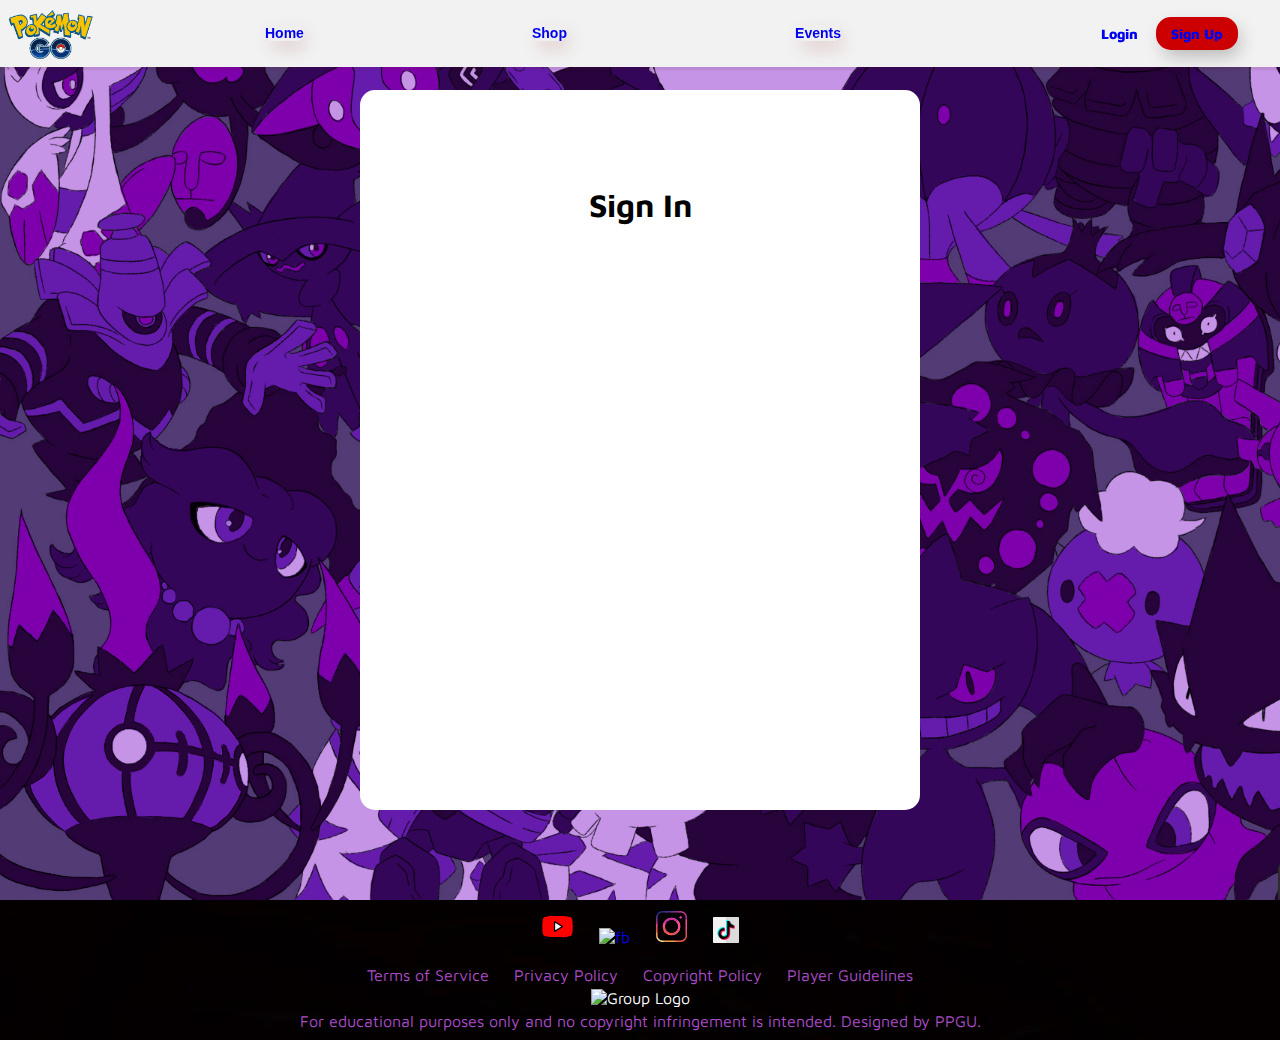
==== login.html @ 36b8c70d "Add files via upload" ====
<!DOCTYPE HTML>
<html>
	<head>
		<meta http-equiv="Content-Type" content="text/html; charset=UTF-8" />
    <meta name="viewport" content="width=device-width, initial-scale=1.0">
		<title>Niantic Sign In</title>
    <link rel="stylesheet" href="login.css" />
		<link rel="stylesheet" href="https://cdnjs.cloudflare.com/ajax/libs/font-awesome/5.15.1/css/all.min.css" integrity="sha512-+4zCK9k+qNFUR5X+cKL9EIR+ZOhtIloNl9GIKS57V1MyNsYpYcUrUeQc9vNfzsWfV28IaLL3i96P9sdNyeRssA==" crossorigin="anonymous" />
	</head>
	<header>
		<img src="images/pokemonLogo.png" alt="Pklogo" class="Pklogo">
		<img src="images/eevee.png" alt="loginIcon" class="loginIcon"> 
		<nav>               
			<button class="top"><a href="#" onclick="homepage();">Home</button></a>
			<button class="top"><a href="#shop">Shop</button></a>
			<button class="top"><a href="#event">Events</a> </button>
	
			<div class="smol">
				<button id="login" class="login"><a href=index.html>Login</button></a>
				<button  id="signin" class="Signin"><a href=registration.html>Sign Up</button></a>
			</div>
		</nav>
	</header>
	<body>
		<div class="container">
			<h1>Sign In</h1>
			<div id="form">
				<form id="register_form" action="ProfilePage/profile.html">
					<div class="input-container input-value">
						<input type="text" name="username" required />
						<label for="username">IGN</label>
					</div>

					<div class="input-container input-value">
						<input type="password" name="password" required />
						<label for="password">Password</label>
					</div>

					<div class="social">
                        <div class="google" id="googleBtn">
							<i class="fab fa-google"></i>
						</div>
                        <div class="apple" id="appleBtn">
							<i class="fab fa-apple"></i>
						</div>
						<div class="facebook" id="facebookBtn">
							<i class="fab fa-facebook"></i>
						</div>
					</div>
					<div class="checkbox">
						<label for="check"> Keep Me Signed In</label>
						<input type="checkbox" class="checkbox-color" id="check" name="check" value="stay" />
					</div>

					<div class="button">
						<button type="submit" class="btn"><i class="fas fa-arrow-right"></i></button>
					</div>

					<div class="bottom-links">
						<p>Don't have an account?
							<a href="registration.html">Register Here.</a>
						  </p>
					</div>
				</form>
			</div>
		</div>
		<script src="scripts.js"></script>
  </body>
  <footer>
	<div class="social-media">
		<a href="https://www.youtube.com/channel/UCA698bls2pjQyiqP9N-iaeg"><img src="images/youtube.png" alt="yt" class="yt"></a>
		<a href="https://www.facebook.com/PokemonGO/"><img src="images/fb.png" alt="fb" class="fb"></a>
		<a href="https://www.instagram.com/pokemongoapp/"><img src="images/instagram.png" alt ="ig" class="ig"></a>
		<a href="https://www.tiktok.com/@pokemongo"><img src="images/tik-tok.png" alt="tt" class="tt"></a>
	</div>
	<div class="legal">
		<ul>
			<li><a href="#">Terms of Service</a></li>
			<li><a href="#">Privacy Policy</a></li>
			<li><a href="#">Copyright Policy</a></li>
			<li><a href="#">Player Guidelines</a></li>
		</ul>
	</div>
	<div class="group-logo">
		<img src="images/ppgu_logo.png" alt="Group Logo" class="logo">
	</div>
	<div class="disclaimer">
		<p>For educational purposes only and no copyright infringement is intended. Designed by PPGU.</p>
	</div>
</footer>
</html>
---- login.css ----
@import url('https://fonts.googleapis.com/css2?family=Maven+Pro:wght@500&display=swap');

* {
  margin: 0;
  padding: 0;
  box-sizing: border-box;
}

.html {
  scroll-behavior: smooth;
}
header {
  display: flex;
    justify-content: space-between;
    align-items: center;
    padding: 5px;
    position: fixed;
    top: 0;
    left: 0;
    width: 100%;
    z-index: 100;
    transition: all 0.3s ease-in-out;
    box-shadow: 0px 3px 2px rgba(98, 35, 35, 0.1);
    background-color: #f2f2f2;
    
}

header.scrolled {
  background-color: #f2f2f2;
}

.Pklogo {
  margin-top: 1px;
  width: 95px;
  height: auto;
}

.loginIcon {
  margin-top: 1px;
  width: 35px;
  height: auto;
  margin-left: 1200px;
}

nav {
  position: fixed;
  width: 95%;
  z-index: 1;
  display: flex;
  align-items: center;
  justify-content: space-between;
  transition: all .50s ease;
  padding-left: 260px;
  padding-right: 380px;
  text-decoration: none;
  border: none;
  z-index: 1;
  font-weight: 900;
  font-size: 14px;
  margin-right: 15px;  
}

a {
  text-decoration: none;
}

.top {
  border: none;
  border-radius: 15px;
  z-index: 1;
  position: relative;
  font-weight: 900;
  font-size: 14px;
  box-shadow: 4px 8px 19px -3px rgba(135, 20, 20, 0.27); 
}

.top:before {
  content: "";
  position: absolute;
  top: 0;
  left: 0;
  right: 0;
  height: 100%;
  width: 0;
  border-radius: 15px;
  background-color: #98C8DE;
  z-index: -1;
  box-shadow: 4px 8px 19px -3px rgba(69, 92, 243, 0.27);
  transition: all 250ms;  
}

.top:hover {
  box-shadow: rgba(255,255,255,0.4) 0px 2px 4px, rgba(255,255,255,0.3) 0px 7px 13px -3px, rgba(255,255,255,0.2) 0px -3px 0px inset;
  color: #FFDE00;
}

.back-to-top {
  position: fixed;
  top: 50%;
  left: 10px;
  display: flex;
  align-items: center;
  justify-content: center;
  width: 40px;
  height: 40px;
  background-color: #CC0000;
  border-radius: 50%;
  box-shadow: 0 0 10px rgba(0, 0, 0, 15);
  transition: opacity 5s ease;
}

.back-to-top .arrow {
  width: 20px;
  height: auto;
}

button.Signin {
  padding: 8px 15px;
  margin-right: 14px;
  border: unset;
  border-radius: 15px;
  color: #e8e8e8;
  z-index: 1;
  background: #CC0000;
  position: relative;
  font-weight: 900;
  font-size: 14px;
  -webkit-box-shadow: 4px 8px 59px -3px rgba(0,0,0,0.27);
  box-shadow: 4px 8px 19px -3px rgba(0,0,0,0.27);
  transition: all 250ms;
  overflow: hidden;
  font-family: 'Maven Pro', sans-serif;
}

.Signin::before {
  content: "";
  position: absolute;
  top: 0;
  left: 0;
  right: 0;
  height: 100%;
  width: 0;
  border-radius: 15px;
  background-color: #c7c7c7;
  z-index: -1;
  -webkit-box-shadow: 4px 8px 19px -3px rgba(0,0,0,0.27);
  box-shadow: 4px 8px 19px -3px rgba(0,0,0,0.27);
  transition: all 250ms
}
 
button:hover {
  color: #FFDE00;
}
 
.Signin:hover {
  box-shadow: 4px 8px 19px 5px rgba(204, 0, 0, 0.5);
}

button:hover::before {
  width: 100%;
}

.login {
  border: none;
  color: #CC0000;
  z-index: 1;
  font-weight: 900;
  font-size: 14px;
  background-color: transparent;
  margin-right: 15px;
  font-family: 'Maven Pro', sans-serif;
}

.smol {
  position:fixed;
  left: 86%;
}

a {
  text-decoration: none;
}

body {
  background: url('../images/pokemonwp.jpg') no-repeat fixed;
  background-size: cover;
}

.logo-container {
  position: absolute;
  padding: 2rem;
}

img.logo {
  width: 8rem;
  height: 8rem;
}

.container {
  position: absolute;
  left: 50%;
  top: 50%;
  transform: translate(-50%, -50%);
  width: 35rem;
  height: 45rem;
  background: #fff;
  text-align: center;
  border-radius: 15px;
}

.container h1 {
  margin-top: 6rem;
  font-size: 2rem;
  font-family: 'Maven Pro', sans-serif;
}

form {
  padding-top: 4rem;
  width: 80%;
  margin: auto;
  opacity: 0;
  animation: fadeIn 0.5s cubic-bezier(0.165, 0.84, 0.44, 1) 0.175s 1 normal forwards;
}

form .input-container {
  position: relative;
  height: 4em;
  background: rgba(126,126,126,0.1);
  border: 2px solid rgba(126,126,126,0.1);
  margin-bottom: 16px;
  border-bottom-width: 1px;
}

form .input-value {
  float: right;
  box-sizing: border-box;
  display: inline-block;
}

form .input-value label, form .input-value input {
  padding: 1px 0.4em 1px 0.4em;
}

form .input-value + * {
  clear: both;
}

form .input-value {
  width: 100%;
}

form input {
  display: block;
  position: absolute;
  height: 2.4em;
  border: 0;
  background: none;
  z-index: 1;
  font-size: 1.6em;
  font-weight: bold;
  font-family: 'Maven', sans-serif;
  letter-spacing: 0.012em;
  color: #333;
}

form input[type=text], form input[type=password] {
  width: 100%;
  padding-top: 1em;
}

form label {
  font-family: 'Maven Pro', sans-serif;
  font-weight: bold;
  display: block;
  position: absolute;
  margin-top: 2px;
  padding: 1px;
  color: #525252;
  letter-spacing: 0.08em;
  text-transform: uppercase;
  font-size: 1.2em;
  animation-name: labelIn;
  animation-duration: 0.2s;
  animation-direction: reverse;
  animation-fill-mode: forwards;
  animation-timing-function: cubic-bezier(0.77, 0, 0.175, 1);
}

form input:focus + label, form input:valid + label {
  font-weight: bold;
  animation-name: labelOut;
  animation-duration: 0.2s;
  animation-direction: normal;
  animation-fill-mode: forwards;
  animation-timing-function: cubic-bezier(0.77, 0, 0.175, 1);
}

@keyframes labelIn {
  0% {
    left: 1px;
    opacity: 1;
    top: 1.2em;
    font-size: 1em;
    padding-left: 1em;
  }
  50% {
    font-size: 1em;
    left: 1em;
    opacity: 0;
    top: 1.2em;
    padding-left: 1em;
  }
  50.01% {
    font-size: 0.85em;
    left: 1em;
    opacity: 0;
    top: 0.2em;
  }
  100% {
    font-size: 0.85em;
    opacity: 1;
    left: 1px;
    top: 0.2em;
  }
}

@keyframes labelOut {
  0% {
    left: 1px;
    opacity: 1;
    top: 1.2em;
    font-size: 1em;
    padding-left: 1em;
  }
  50% {
    font-size: 1em;
    left: 1em;
    opacity: 0;
    top: 1.2em;
    padding-left: 1em;
  }
  50.01% {
    font-size: 0.85em;
    left: 1em;
    opacity: 0;
    top: 0.2em;
  }
  100% {
    font-size: 0.85em;
    opacity: 1;
    left: 1px;
    top: 0.2em;
  }
}

@keyframes fadeIn {
  from {
    opacity: 0;
  }
  to {
    opacity: 1;
  }
}

.social {
  display: flex;
}

.social > div {
  width: 33.3%;
  height: 3em;
  border: 2px solid rgba(0,0,0,0.05);
  border-radius: 4px;
  margin: 10px;
  line-height: 3em;
}

.social > div:first-child {
  margin-left: 0;
}

.social > div:last-child {
  margin-right: 0;
}

.social > div i {
  font-size: 26px;
}

.social .facebook {
  color: #fff;
  background-color: #1877f2;
}

.social .facebook:hover {
  cursor: pointer;
  background-color: #0966DE;
}

.social .google:hover {
  cursor: pointer;
  background-color: #F7F7F7;
}

.fa-google {
  background: conic-gradient(from -45deg, #ea4335 110deg, #4285f4 90deg 180deg, #34a853 180deg 270deg, #fbbc05 270deg) 73% 55%/150% 150% no-repeat;
  -webkit-background-clip: text;
  background-clip: text;
  color: transparent;
  -webkit-text-fill-color: transparent;
}

.social .apple {
  color: #fff;
  background-color: #000;
}

.social .apple:hover {
  cursor: pointer;
}

form .checkbox {
  position: relative;
  text-align: left;
  height: 2.4em;
}

form .checkbox label {
  text-transform: none;
  margin: -4px 20px;
}

.checkbox-color {
  filter: hue-rotate(145deg);
}

input[type=checkbox] {
  position: relative;
  top: 50%;
  transform: scale(2);
  font-size: 1em;
  height: auto;
  margin-left: 8px;
}

form .button {
  position: relative;
  margin-top: 2.5rem;
}

form .button .btn {
  width: 6rem;
  height: 6rem;
  border-radius: 30%;
  color: #e8e8e8;
  background: #8b3eb8;
  border: 0;
  font-size: 3rem;
}

form .button .btn:hover {
  background: #713296;
  cursor: pointer;
}

form .bottom-links {
  position: relative;
  margin-top: 3em;
  text-transform: uppercase;
}

form .bottom-links > p {
  font-family: 'Maven Pro', sans-serif;
  padding: 2px;
}

form .bottom-links a {
  text-decoration: none;
  color: #7a7a7a;
}

form .bottom-links a:hover {
  color: #000;
}
footer {
  background: url(../images/footer.jpg);
  color: #fff;
  padding: 10px;
  text-align: center;
  margin-top: 900px;
  font-family: 'Maven Pro', sans-serif;
}

.yt {
  width: 33px;
  height: auto;
}

.fb {
  width: 31px;
  height: 100%;
}

.ig {
  width: 33px;
  height: 100%;
}

.tt {
  width: 26px;
  height: 100%;
}

.logo {
  height: 255px;
}
.social-media {
  margin-bottom: 20px;
}

.social-media a {
  display: inline-block;
  margin: 0 10px;
}

.legal ul {
  list-style-type: none;
  padding: 0;
}

.legal li {
  display: inline-block;
  margin: 0 10px;
  font-size: 1rem;
}

.legal li a {
  color: #ac4dc9;
  text-decoration: none;
}

.group-logo {
  margin: 5px 0;
}

.disclaimer {
  color: #ac4dc9;
  font-size: 1rem;
}

@media (max-width: 576px) {
  .container {
    width: 25rem;
    height: 35rem;
  }
  .container h1 {
    margin-top: 2rem !important;
  }
  form {
    padding-top: 1rem !important;
  }
  form .button {
    margin-top: 1.5rem !important;
  }
  form .bottom-links {
    margin-top: 1em !important;
  }
}

@media (max-width: 400px) {
  .container {
    width: 20rem;
    height: 33rem;
  }
  .container h1 {
    margin-top: 1rem !important;
  }
}

@media (max-width: 320px) {
  .container {
    width: 18rem;
    height: 30rem;
  }
  .container h1 {
    margin-top: 0.5rem !important;
  }
  form .button {
    margin-top: 0.5rem !important;
  }
  form .bottom-links {
    margin-top: 0 !important;
  }
}

*:focus {
  outline-color: #000;
}
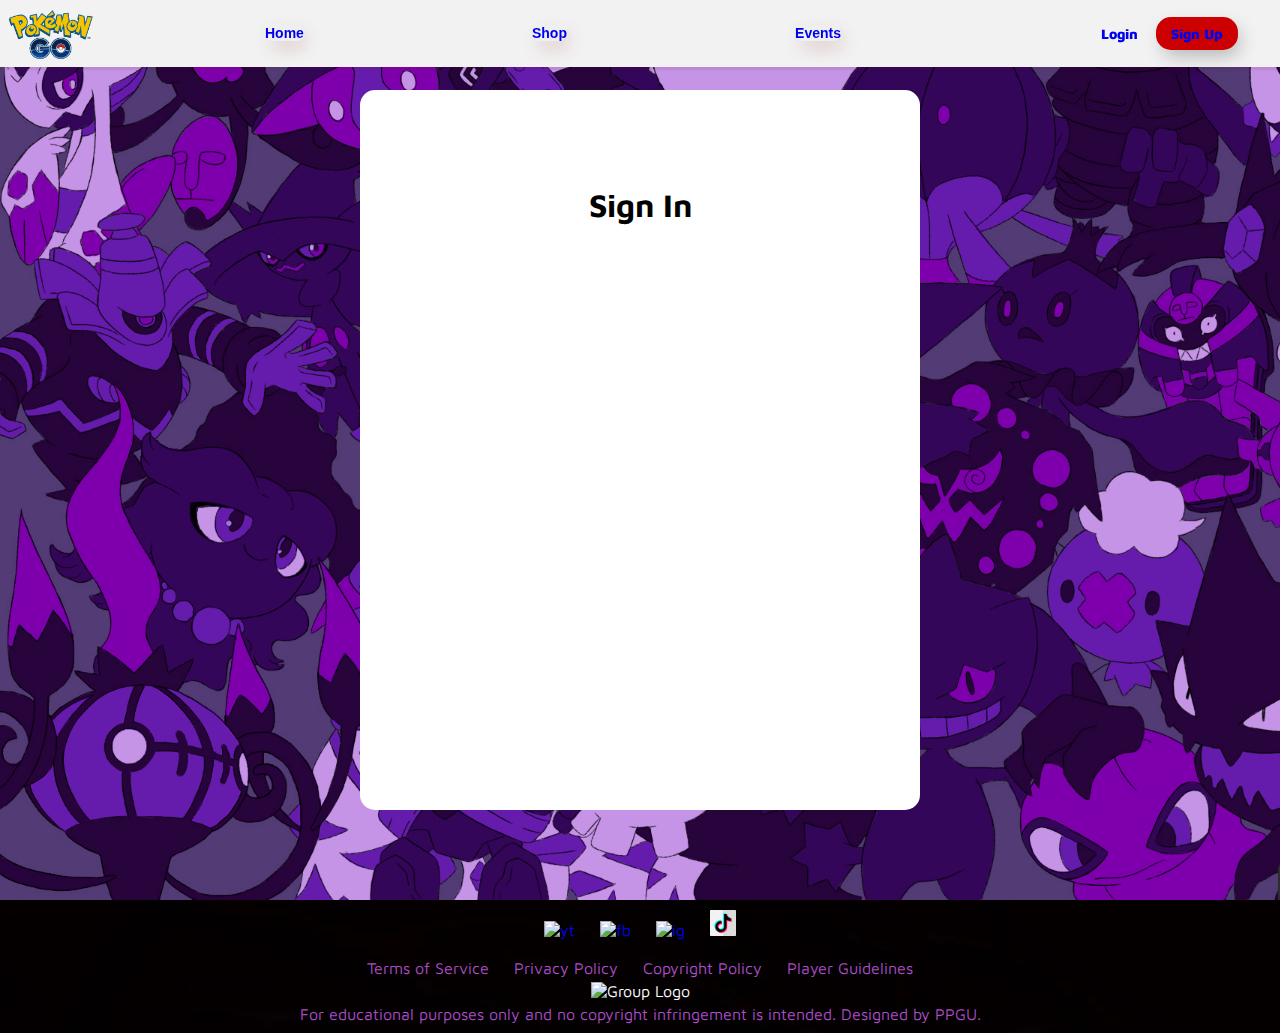
==== commit 807d5961: "login.html" ====
--- a/login.html
+++ b/login.html
@@ -68,9 +68,9 @@
   </body>
   <footer>
 	<div class="social-media">
-		<a href="https://www.youtube.com/channel/UCA698bls2pjQyiqP9N-iaeg"><img src="images/youtube.png" alt="yt" class="yt"></a>
+		<a href="https://www.youtube.com/channel/UCA698bls2pjQyiqP9N-iaeg"><img src="images/yt.png" alt="yt" class="yt"></a>
 		<a href="https://www.facebook.com/PokemonGO/"><img src="images/fb.png" alt="fb" class="fb"></a>
-		<a href="https://www.instagram.com/pokemongoapp/"><img src="images/instagram.png" alt ="ig" class="ig"></a>
+		<a href="https://www.instagram.com/pokemongoapp/"><img src="images/ig.png" alt ="ig" class="ig"></a>
 		<a href="https://www.tiktok.com/@pokemongo"><img src="images/tik-tok.png" alt="tt" class="tt"></a>
 	</div>
 	<div class="legal">
